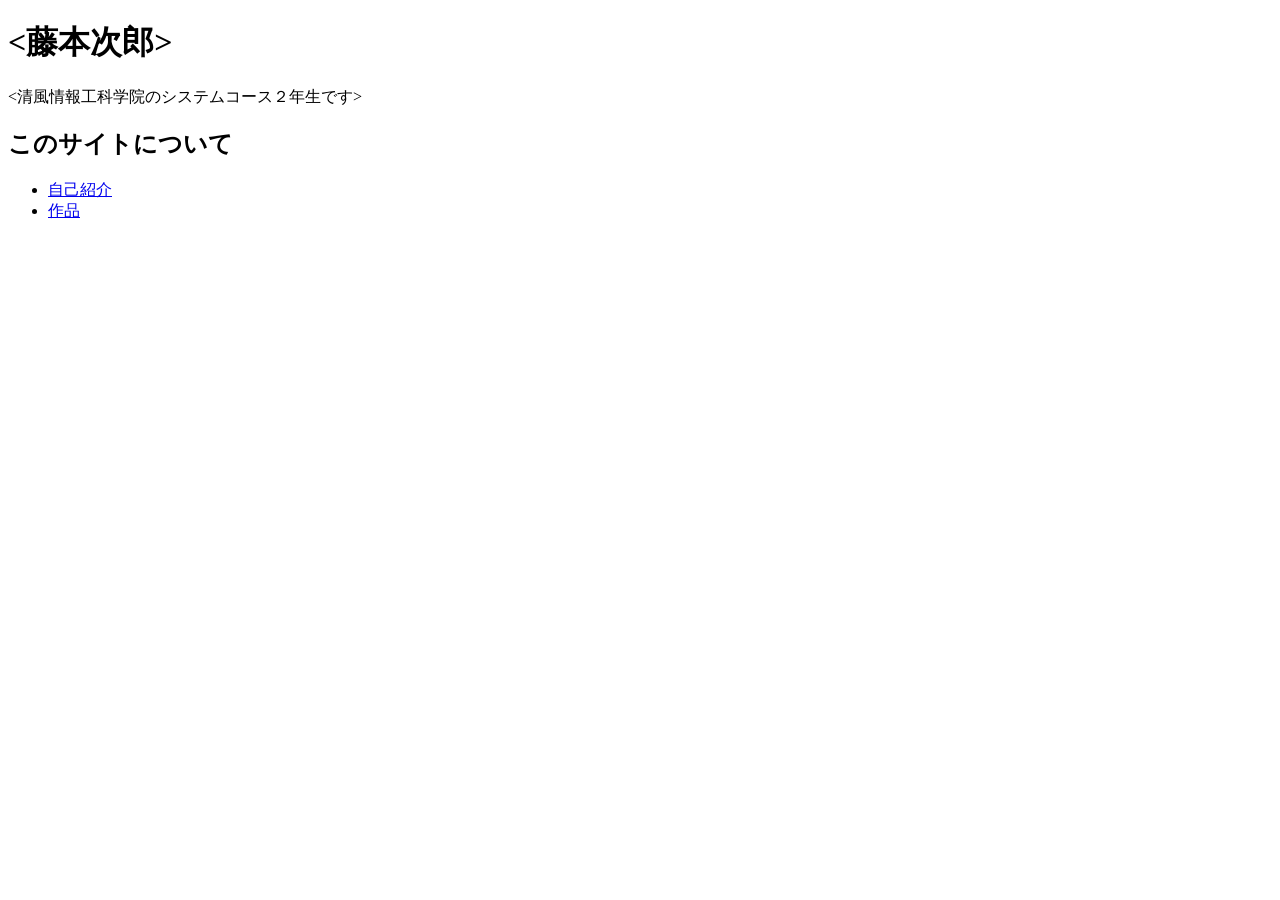
==== index.html @ f07f9265 "indexの追加" ====
<!DOCTYPE html>
<html lang="ja">
<head>
  <meta name="viewport" content="width=device-width, initial-scale=1.0">
  <title><あなたの名前> のポートフォリオ</title>
</head>
<body>
  <h1><藤本次郎></h1>
  <p><清風情報工科学院のシステムコース２年生です></p>
    <h2>このサイトについて</h2>
  <ul>
    <li><a href="about.html">自己紹介</a></li>
    <li><a href="works.html">作品</a></li>
  </ul>

</body>
</html>
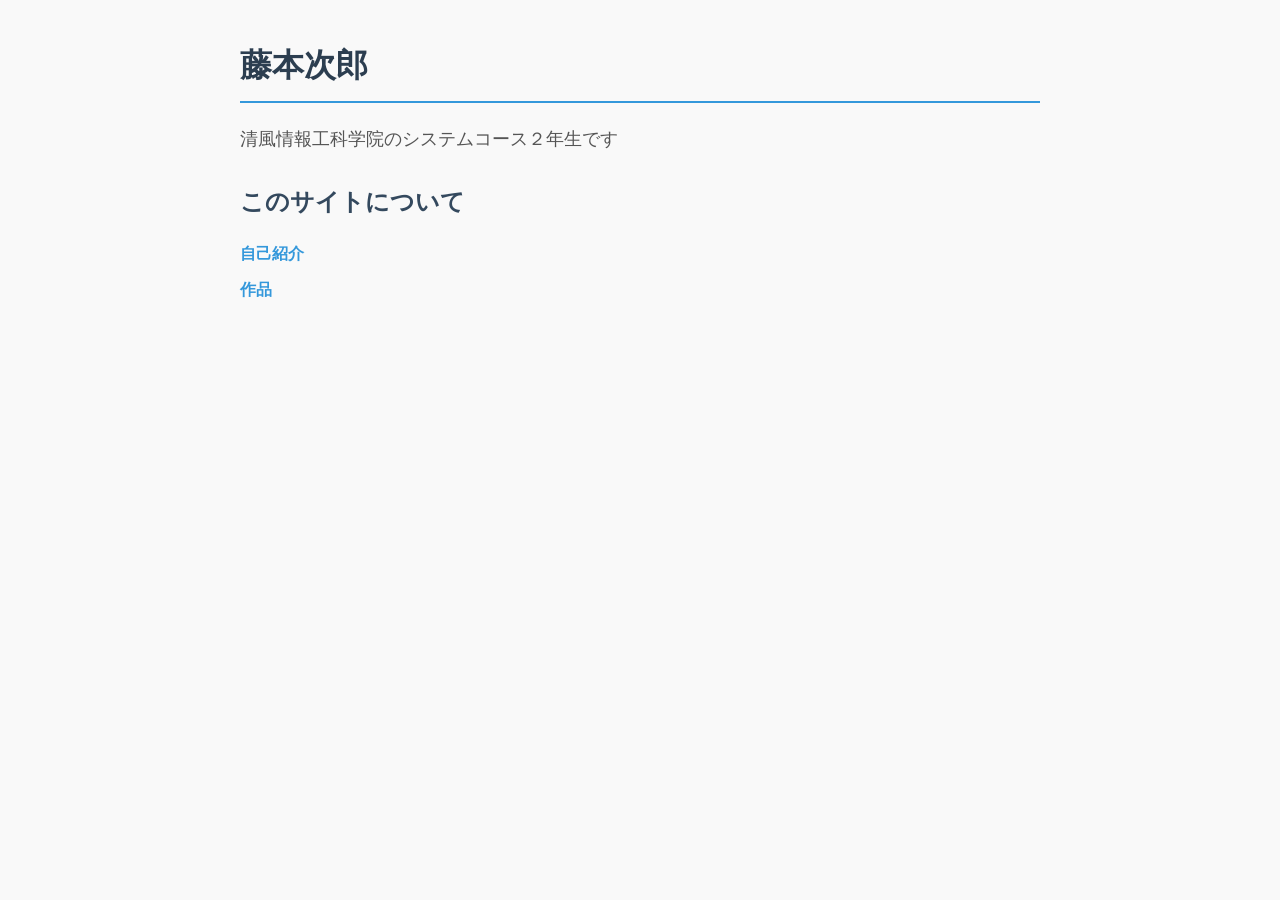
==== commit 6f586ed1: "CSS追加" ====
--- a/index.html
+++ b/index.html
@@ -1,17 +1,19 @@
 <!DOCTYPE html>
 <html lang="ja">
 <head>
+  <meta charset="UTF-8">
   <meta name="viewport" content="width=device-width, initial-scale=1.0">
-  <title><あなたの名前> のポートフォリオ</title>
+  <title>藤本次郎 のポートフォリオ</title>
+  <link rel="stylesheet" href="style.css">
 </head>
 <body>
-  <h1><藤本次郎></h1>
-  <p><清風情報工科学院のシステムコース２年生です></p>
-    <h2>このサイトについて</h2>
+  <h1>藤本次郎</h1>
+  <p>清風情報工科学院のシステムコース２年生です</p>
+  
+  <h2>このサイトについて</h2>
   <ul>
     <li><a href="about.html">自己紹介</a></li>
     <li><a href="works.html">作品</a></li>
   </ul>
-
 </body>
-</html>
+</html>
--- a/style.css
+++ b/style.css
@@ -0,0 +1,50 @@
+/* 全体の基本設定 */
+body {
+  font-family: "Helvetica Neue", Arial, "Hiragino Kaku Gothic ProN", "Hiragino Sans", Meiryo, sans-serif;
+  line-height: 1.6;
+  color: #333;
+  max-width: 800px;
+  margin: 0 auto;
+  padding: 20px;
+  background-color: #f9f9f9;
+}
+
+/* ヘッダー・見出しの設定 */
+h1 {
+  color: #2c3e50;
+  border-bottom: 2px solid #3498db;
+  padding-bottom: 10px;
+  margin-top: 20px;
+}
+
+h2 {
+  color: #34495e;
+  margin-top: 30px;
+}
+
+/* テキストとリストの設定 */
+p {
+  font-size: 1.1rem;
+  color: #555;
+}
+
+ul {
+  list-style-type: none;
+  padding: 0;
+}
+
+li {
+  margin: 10px 0;
+}
+
+/* リンクの設定 */
+a {
+  color: #3498db;
+  text-decoration: none;
+  font-weight: bold;
+}
+
+a:hover {
+  text-decoration: underline;
+  color: #2980b9;
+}
